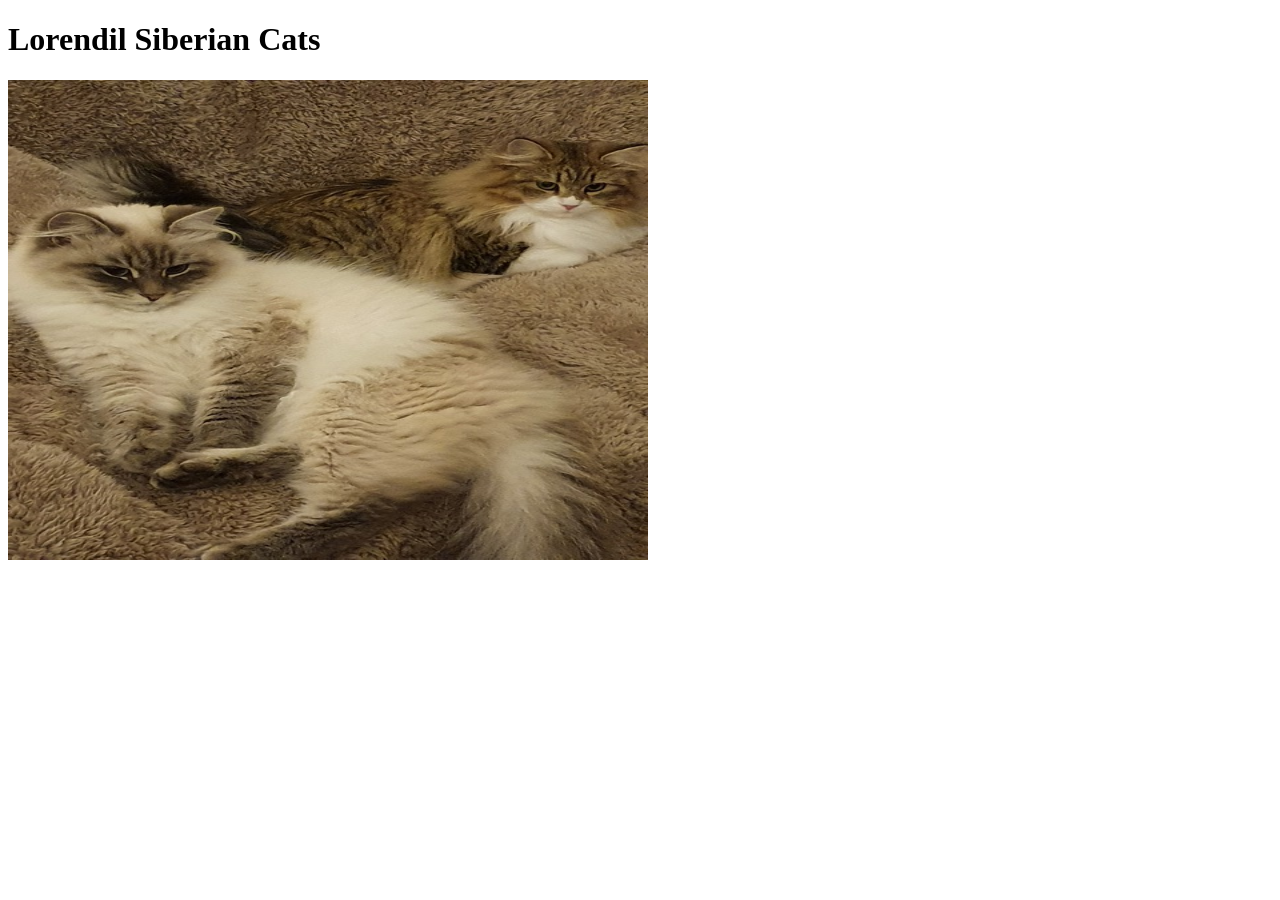
==== index.html @ b1c22059 "move out of public folder" ====
<!DOCTYPE html>
<html lang="en">
<head>
    <meta charset="UTF-8">
    <title>Lorendil Siberian Cats</title>
</head>
<body>
    <h1>Lorendil Siberian Cats</h1>
    <img src="images/20211231_200049.jpeg" height="480" width="640"/>
</body>
</html>
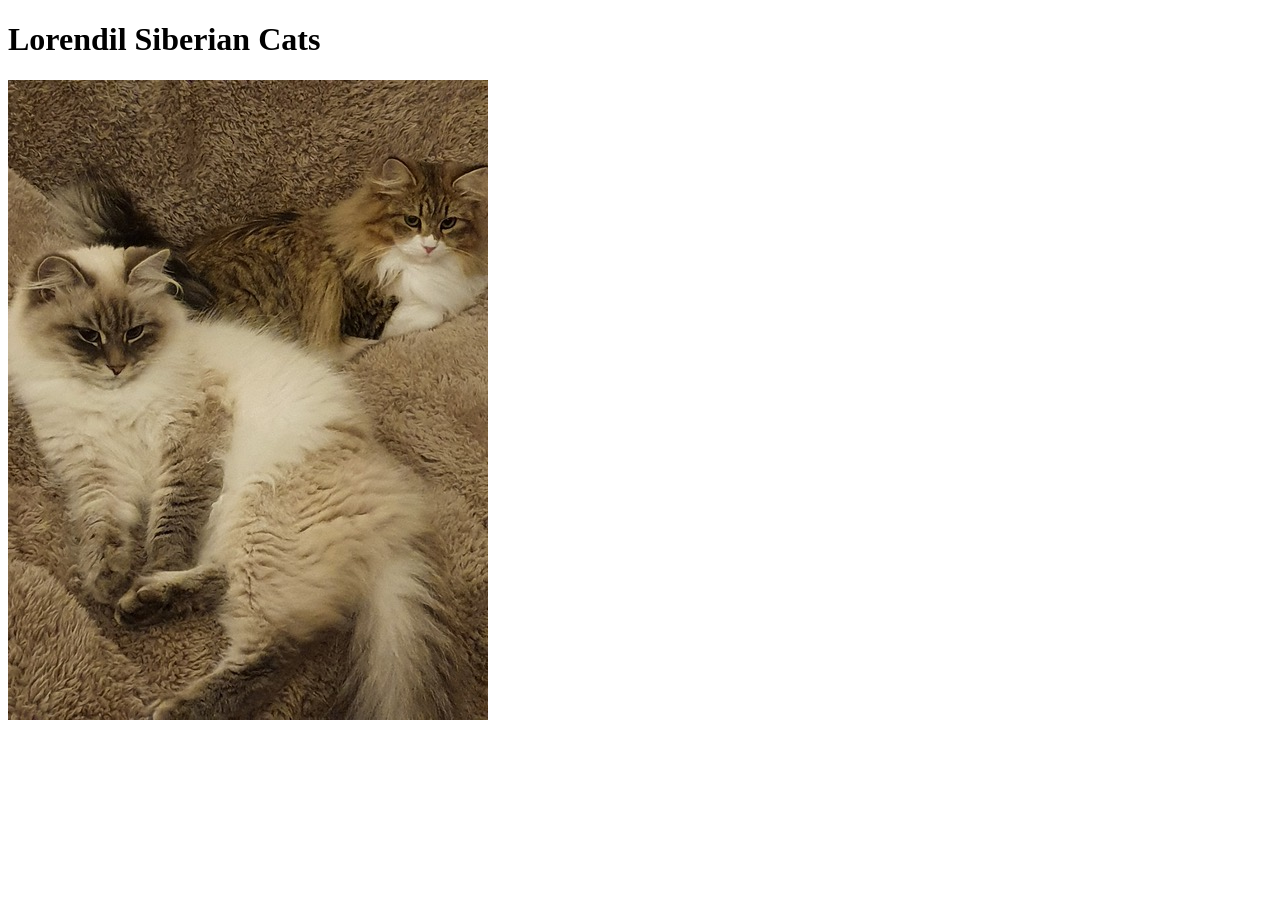
==== commit e7877057: "fix random incorrect image size" ====
--- a/index.html
+++ b/index.html
@@ -6,6 +6,6 @@
 </head>
 <body>
     <h1>Lorendil Siberian Cats</h1>
-    <img src="images/20211231_200049.jpeg" height="480" width="640"/>
+    <img src="images/20211231_200049.jpeg" />
 </body>
 </html>
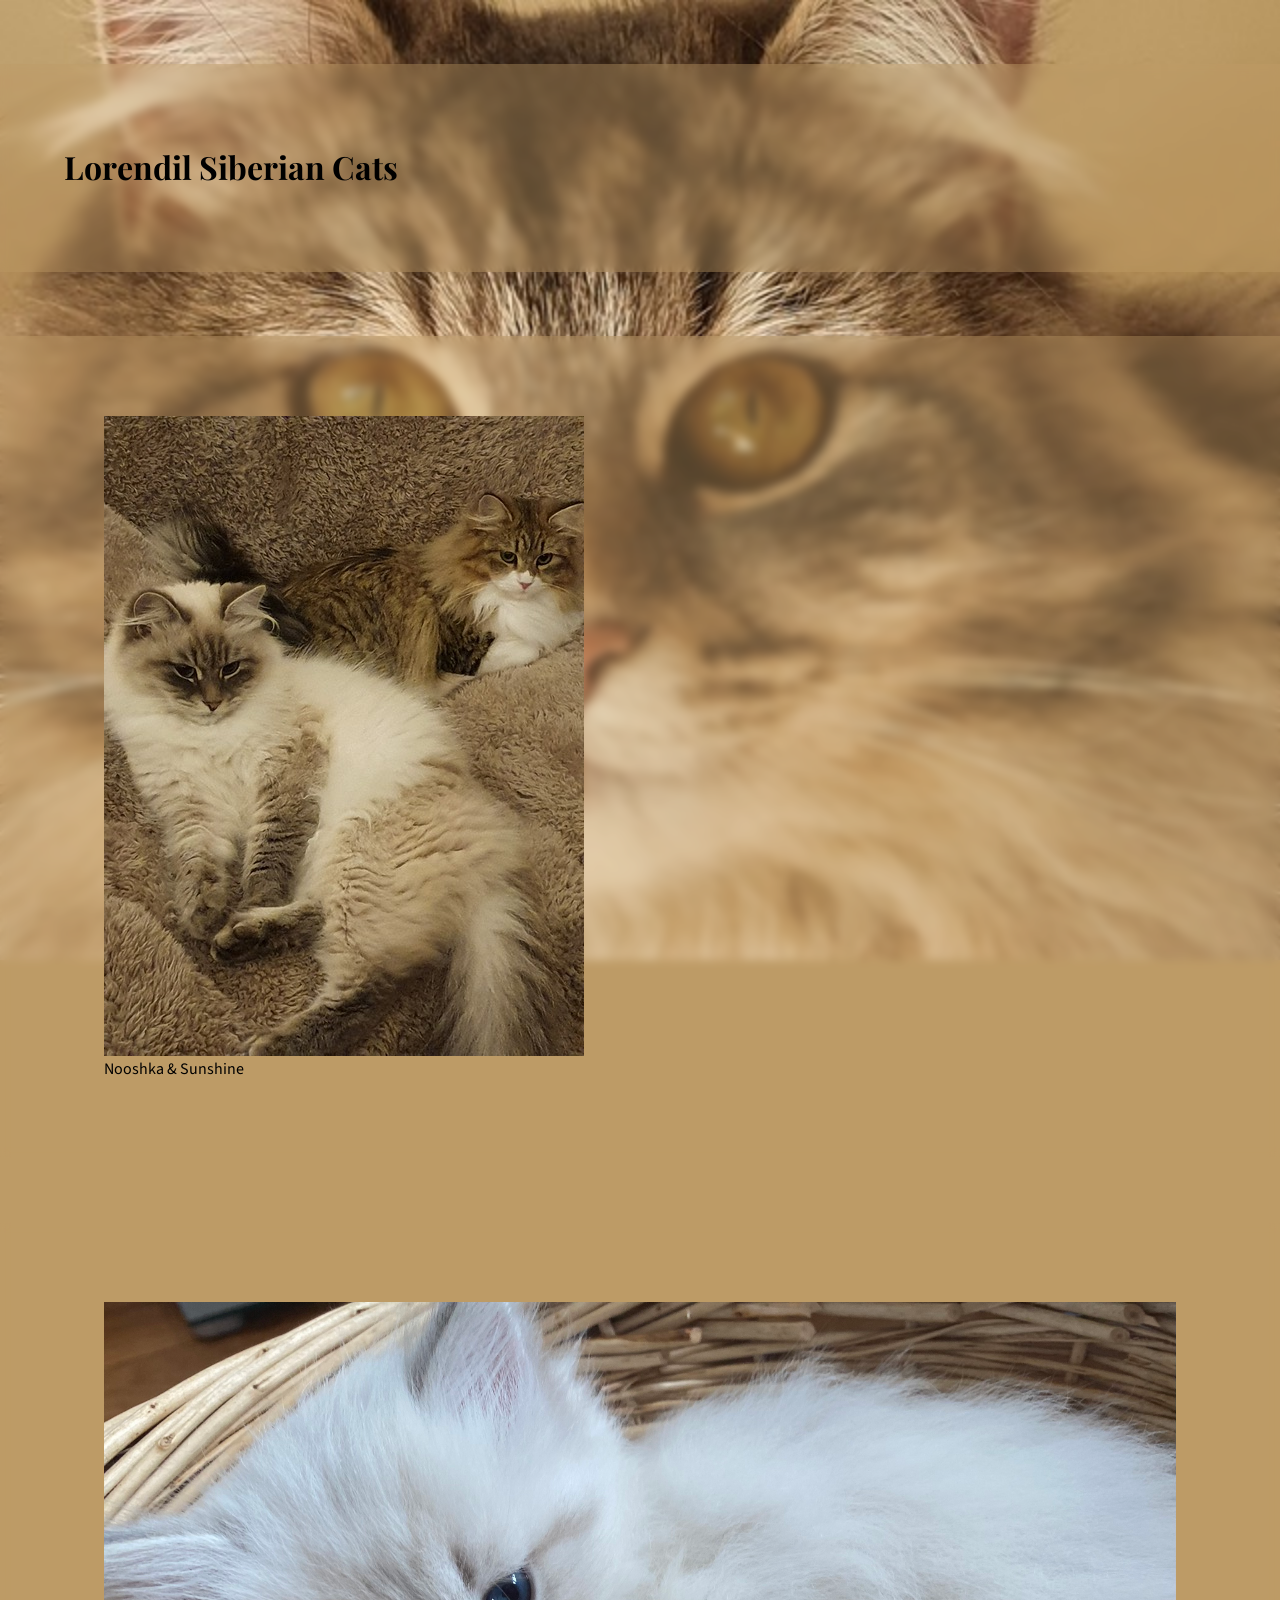
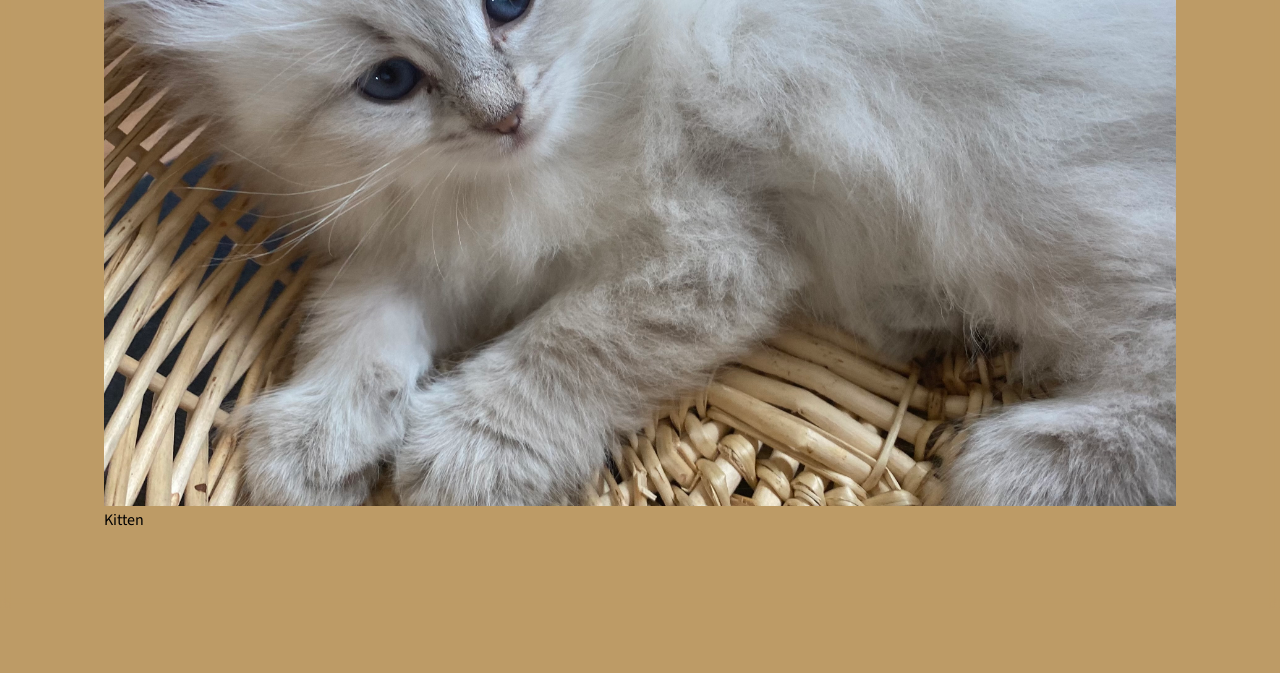
==== commit bef69781: "wip" ====
--- a/index.html
+++ b/index.html
@@ -3,9 +3,30 @@
 <head>
     <meta charset="UTF-8">
     <title>Lorendil Siberian Cats</title>
+    <link rel="stylesheet" href="normalize.css">
+    <link rel="stylesheet" href="index.css">
+
 </head>
 <body>
-    <h1>Lorendil Siberian Cats</h1>
-    <img src="images/20211231_200049.jpeg" />
+    <section class="hero">
+        <h1>Lorendil Siberian Cats</h1>
+        <!--<img src="images/20220225_104815.jpeg" alt="Shadow (head shot)" />-->
+    </section>
+    <section>
+        <article>
+            <figure>
+                <img src="images/20211231_200049.jpeg" alt="Nooshka &amp; Sunshine" />
+                <figcaption>Nooshka &amp; Sunshine</figcaption>
+            </figure>
+        </article>
+    </section>
+    <section>
+        <article>
+            <figure>
+                <img src="images/IMG_5701.jpg" alt="Kitten" />
+                <figcaption>Kitten</figcaption>
+            </figure>
+        </article>
+    </section>
 </body>
 </html>
--- a/index.css
+++ b/index.css
@@ -0,0 +1,53 @@
+@import url('https://fonts.googleapis.com/css?family=Playfair+Display|Source+Sans+Pro:200,400');
+
+h1, h2, h3, h4, h5, h6 {
+    font-family: 'Playfair Display', serif;
+}
+body, p, a {
+    font-family: 'Source Sans Pro', sans-serif;
+}
+
+html {
+    scroll-behavior: smooth;
+}
+
+body {
+    background: rgb(189,155,102) url("images/20220225_104815.jpeg") center top no-repeat fixed;
+    -webkit-background-size: cover;
+    background-size: cover;
+    -moz-background-clip: border;
+    -webkit-background-origin: border-box;
+    background-origin: border-box;}
+
+
+section {
+    margin: 5% 0;
+    padding: 5%;
+    background-color: rgba(189,155,102, .4);
+    backdrop-filter: blur(5px);
+}
+/* apply non-web-kit styling if backdrop-filter not supported */
+@supports not (backdrop-filter: blur(12px)) {
+    section {
+        margin: 5% 0;
+        padding: 5%;
+        background: rgba(189,155,102, .4)url("images/20220225_104815-blur.gif") center top no-repeat fixed;
+        -webkit-background-size: cover;
+        background-size: cover;
+        -moz-background-clip: border;
+        -webkit-background-origin: border-box;
+        background-origin: border-box;
+    }}
+.hero > img {
+
+}
+
+.grid > article {
+    display: grid;
+    grid-template-columns: repeat(auto-fit, minmax(320px, 1fr));
+    grid-gap: 1rem;
+}
+
+img {
+    max-width: 100%;
+}
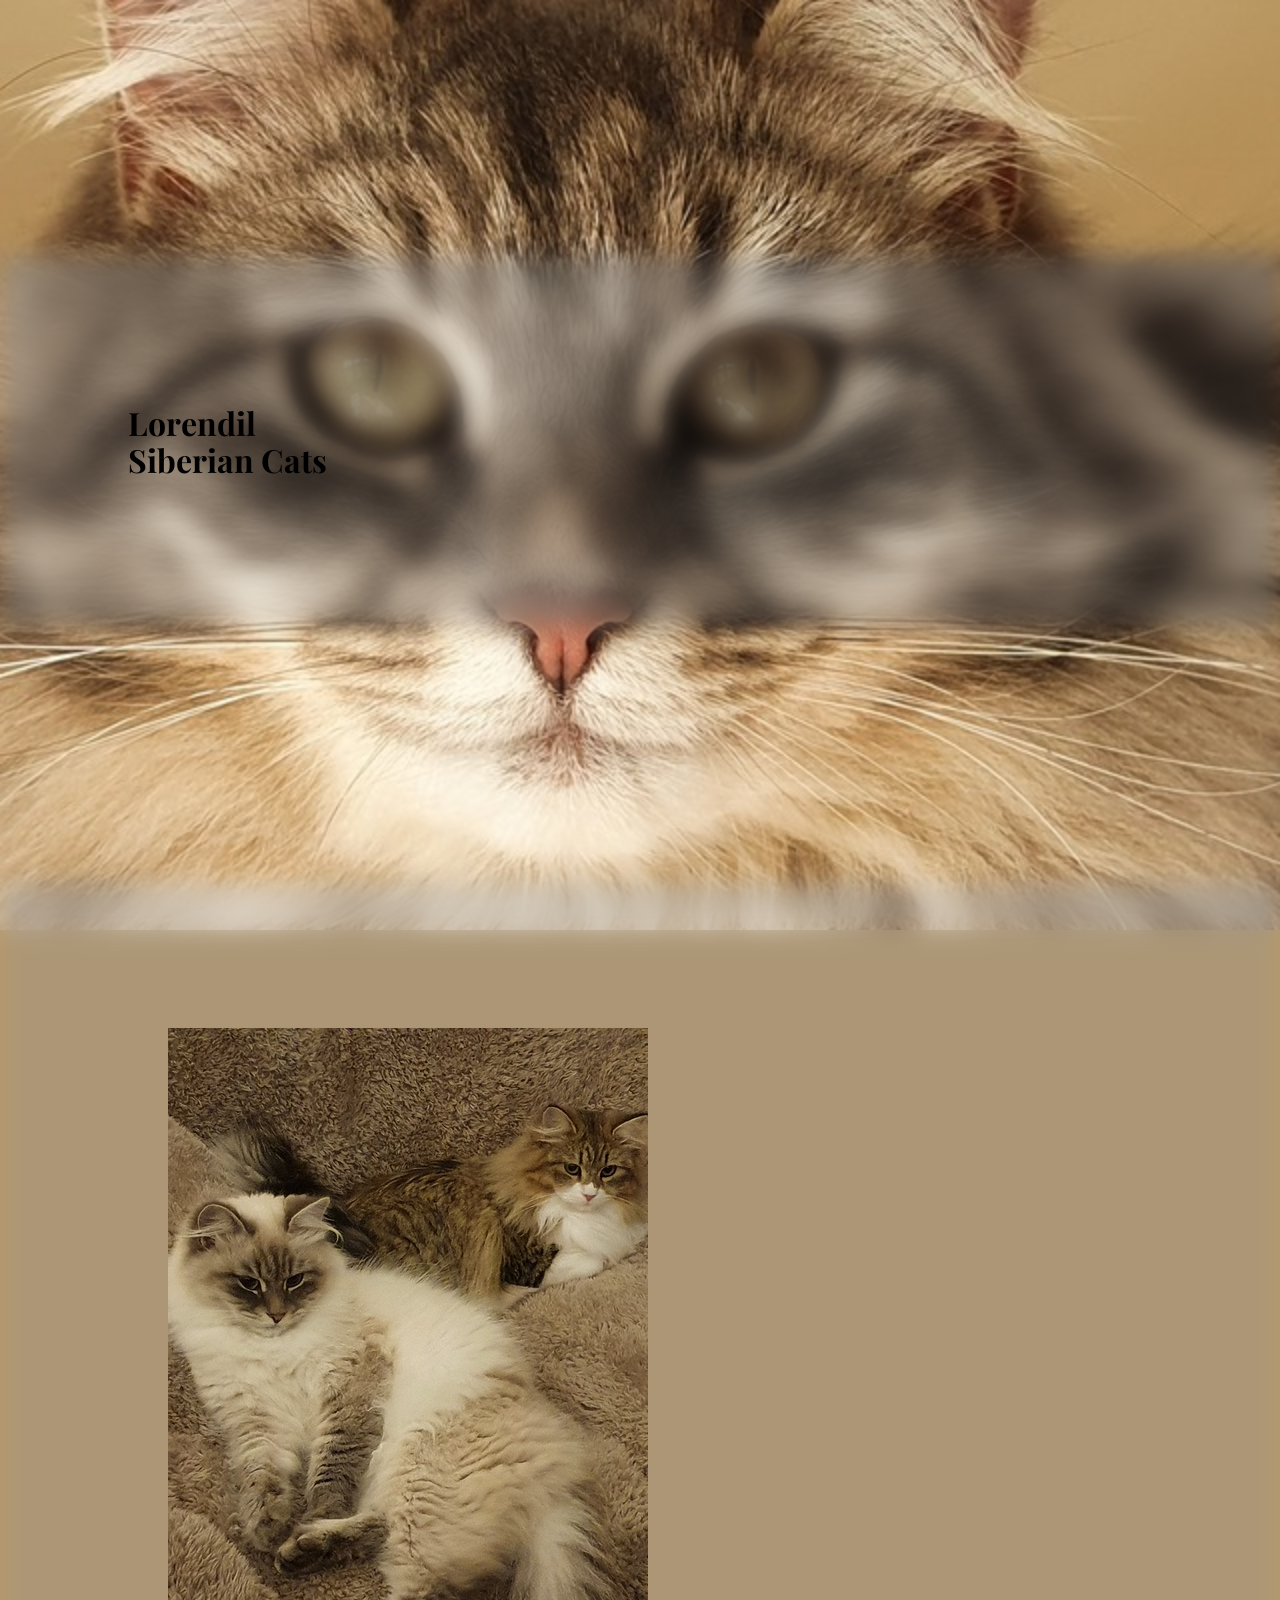
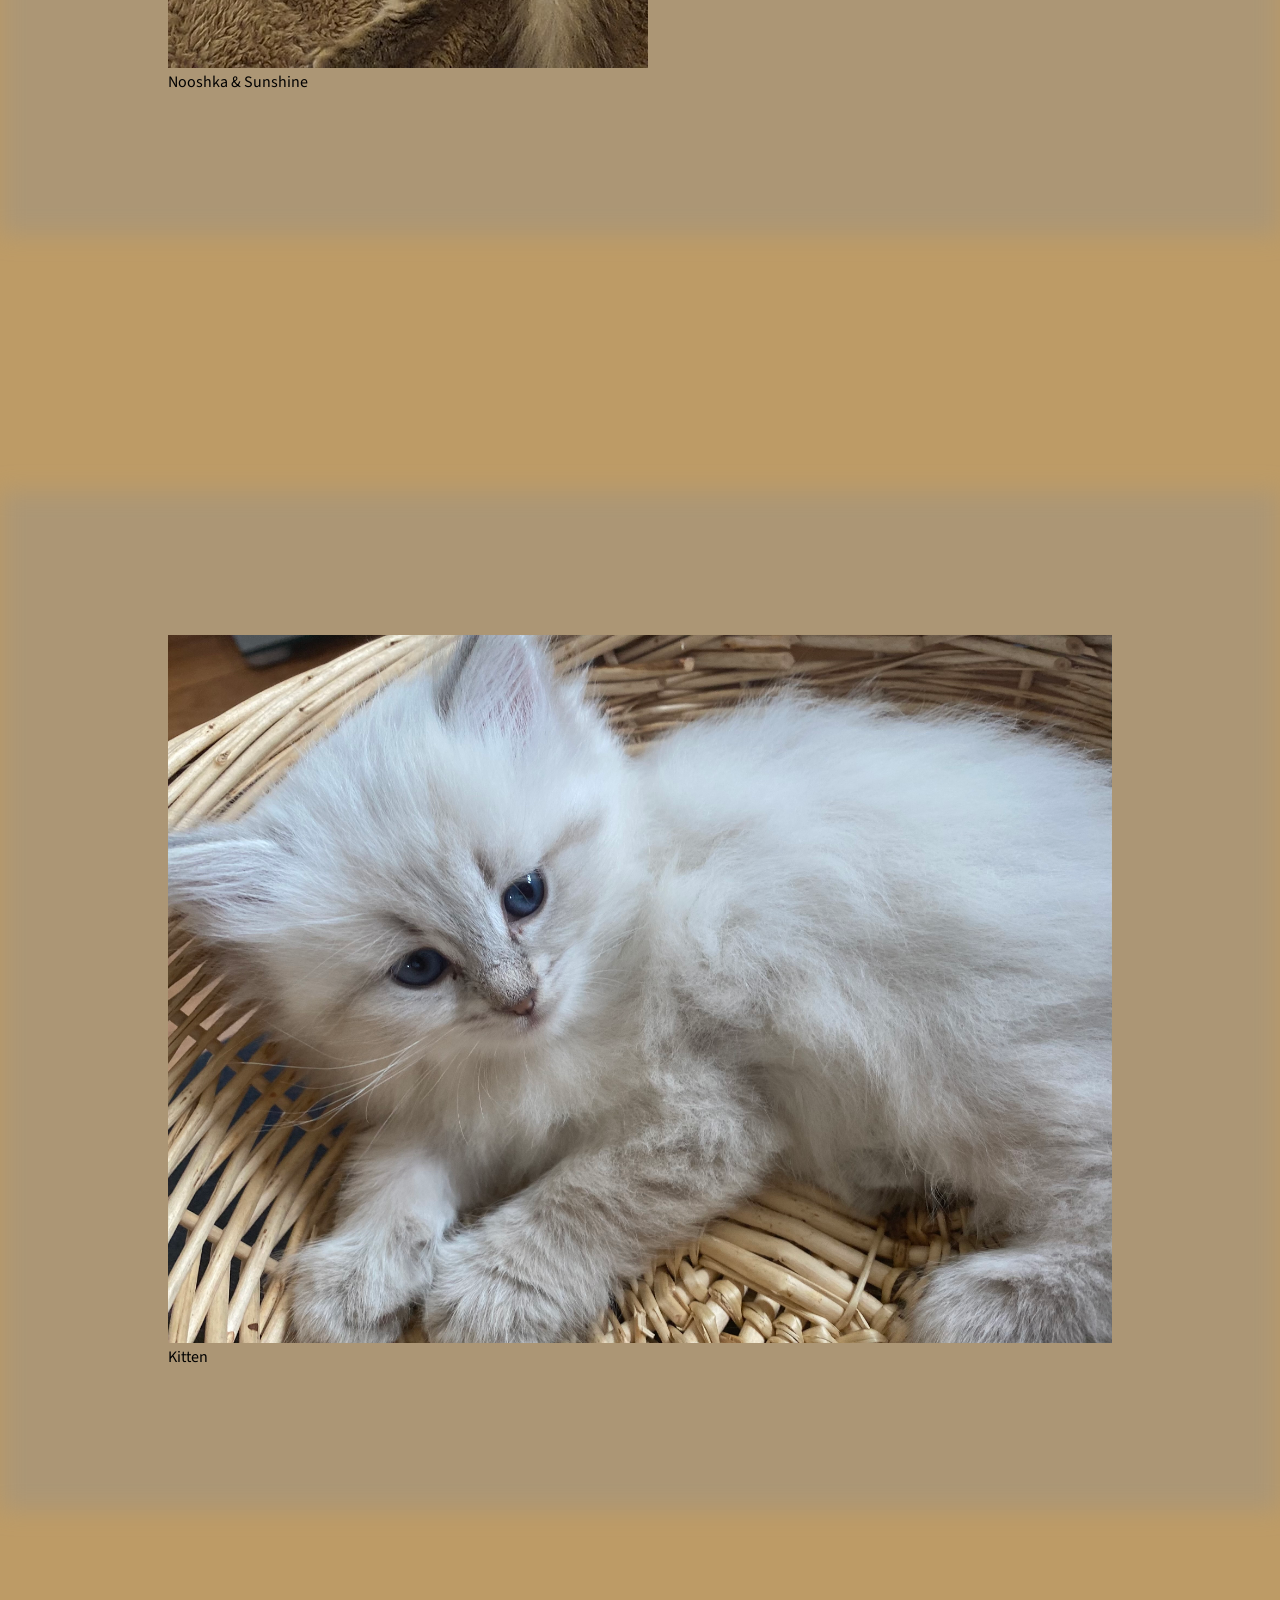
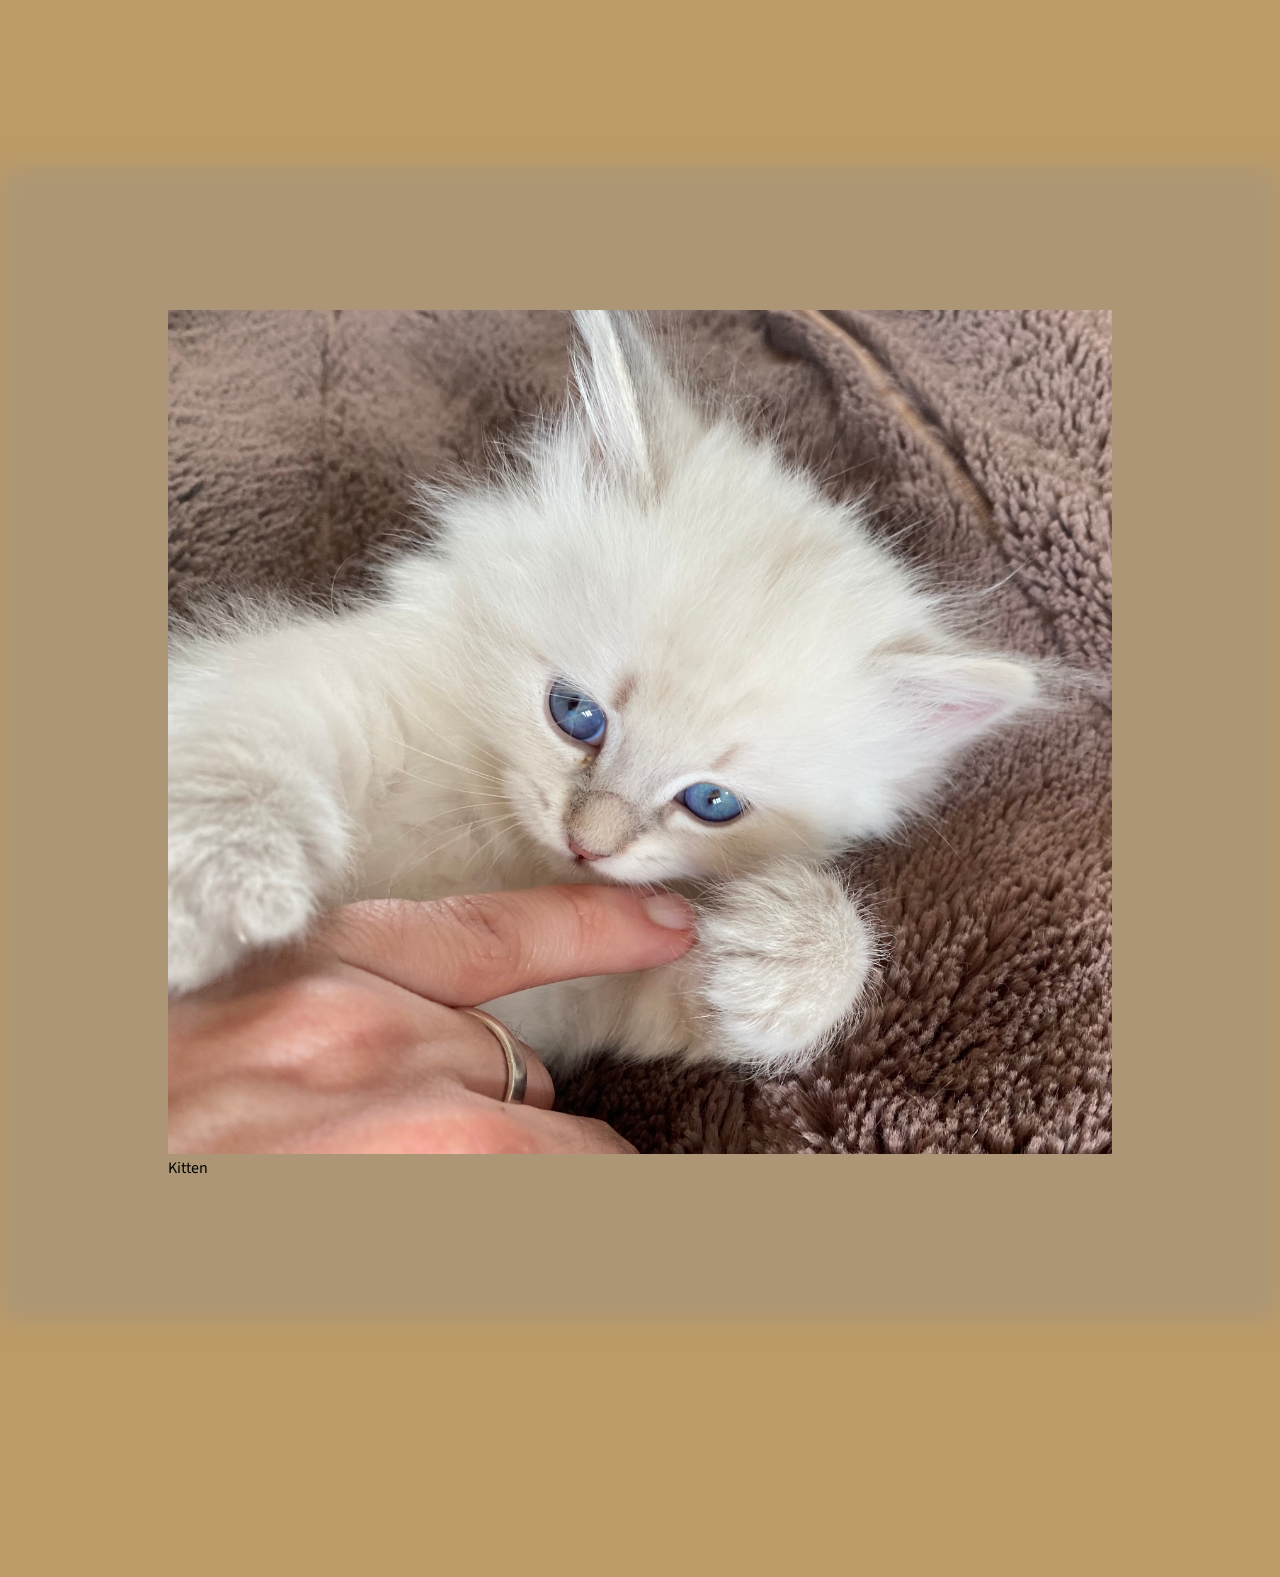
==== commit 648ff6ef: "pseudo backdrop" ====
--- a/index.html
+++ b/index.html
@@ -8,11 +8,11 @@
 
 </head>
 <body>
-    <section class="hero">
-        <h1>Lorendil Siberian Cats</h1>
+    <section class="hero backdrop">
+        <h1>Lorendil <br />Siberian Cats</h1>
         <!--<img src="images/20220225_104815.jpeg" alt="Shadow (head shot)" />-->
     </section>
-    <section>
+    <section class="backdrop">
         <article>
             <figure>
                 <img src="images/20211231_200049.jpeg" alt="Nooshka &amp; Sunshine" />
@@ -20,7 +20,7 @@
             </figure>
         </article>
     </section>
-    <section>
+    <section class="backdrop">
         <article>
             <figure>
                 <img src="images/IMG_5701.jpg" alt="Kitten" />
@@ -28,5 +28,13 @@
             </figure>
         </article>
     </section>
+    <section class="backdrop">
+        <article>
+            <figure>
+                <img src="images/IMG_5727.jpg" alt="Kitten" />
+                <figcaption>Kitten</figcaption>
+            </figure>
+        </article>
+    </section>
 </body>
 </html>
--- a/index.css
+++ b/index.css
@@ -11,33 +11,53 @@
     scroll-behavior: smooth;
 }
 
-body {
-    background: rgb(189,155,102) url("images/20220225_104815.jpeg") center top no-repeat fixed;
+html/*, section.backdrop*/ {
+    background: rgb(189,155,102) url("images/20220225_104815.jpeg") center center no-repeat fixed;
+    width: 100%;
+    max-width: 100%;
+    overflow-x: hidden;
+    overflow-y: auto;
     -webkit-background-size: cover;
     background-size: cover;
     -moz-background-clip: border;
     -webkit-background-origin: border-box;
-    background-origin: border-box;}
+    background-origin: border-box;
+}
+section {
+    margin: 20% 0;
+    padding: 10%;
+    box-sizing: border-box;
+}
 
-
-section {
-    margin: 5% 0;
-    padding: 5%;
-    background-color: rgba(189,155,102, .4);
-    backdrop-filter: blur(5px);
+section.backdrop {
+    width:100%;
+    /*background: rgba(144,144,144, .4) none center center no-repeat fixed;
+    backdrop-filter: saturate(0.9) blur(10px);*/
 }
 /* apply non-web-kit styling if backdrop-filter not supported */
-@supports not (backdrop-filter: blur(12px)) {
-    section {
-        margin: 5% 0;
-        padding: 5%;
-        background: rgba(189,155,102, .4)url("images/20220225_104815-blur.gif") center top no-repeat fixed;
+/*@supports not (backdrop-filter: blur(10px)) {*/
+    section.backdrop {
+        background: transparent none;
+        position: relative;
+    }
+    section.backdrop:before {
+        content: '';
+        position: absolute;
+        left: 0;
+        top: 0;
+        right: 0;
+        bottom: 0;
+        background: rgba(144,144,144, .4) url("images/20220225_104815.jpeg") center center no-repeat fixed;
         -webkit-background-size: cover;
         background-size: cover;
         -moz-background-clip: border;
         -webkit-background-origin: border-box;
         background-origin: border-box;
-    }}
+        filter: blur(12px) grayscale(0.6) opacity(0.93);
+        z-index: -1;
+    }
+/*}*/
+
 .hero > img {
 
 }
